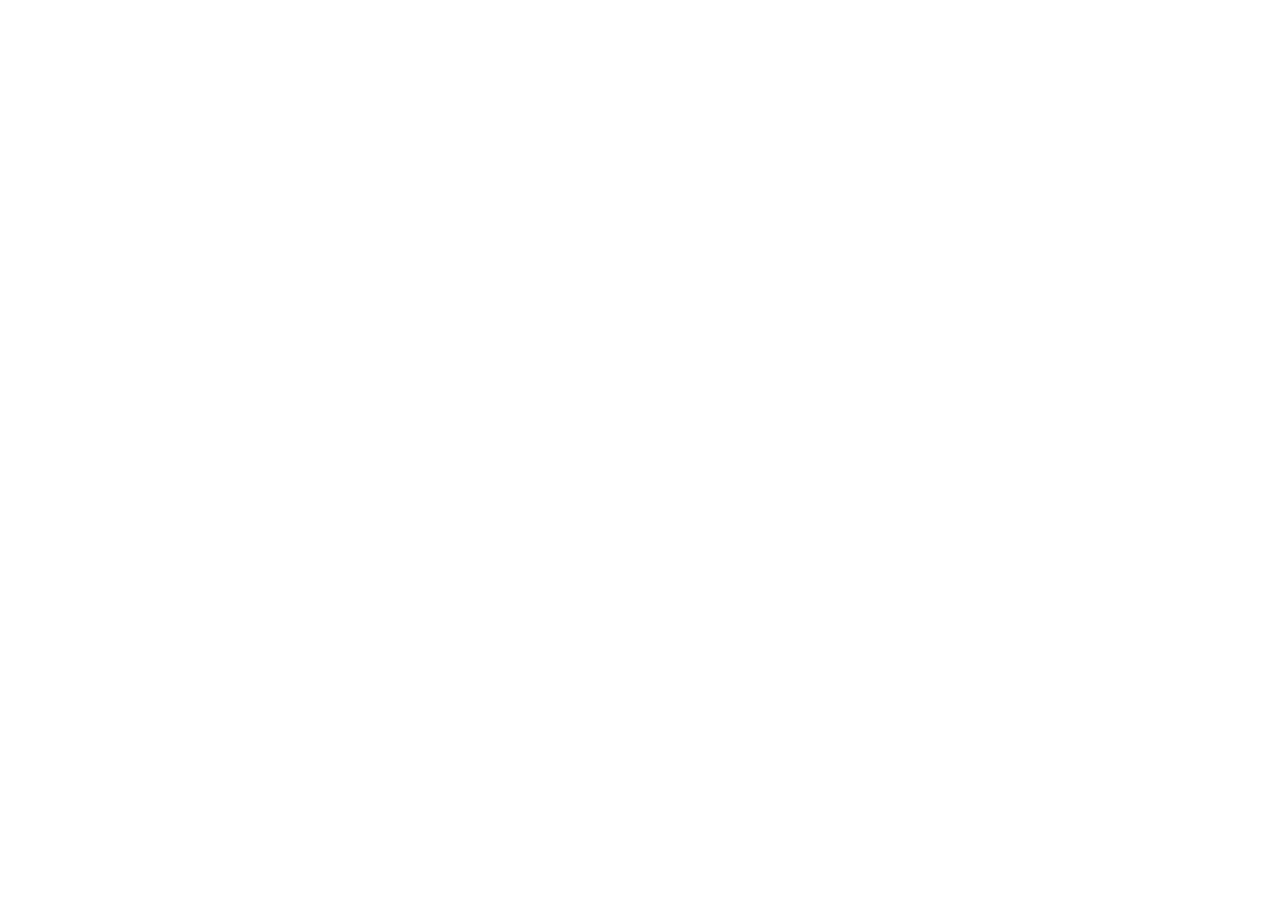
==== index.html @ 2913ea49 "Crear estructura HTML inicial del juego" ====
<!DOCTYPE html>
<html lang="es">
<head>
  <meta charset="UTF-8">
  <meta name="viewport" content="width=device-width, initial-scale=1.0, maximum-scale=1.0, user-scalable=no">
  <title>JuegoEMI</title>
  <link rel="stylesheet" href="style.css">
</head>
<body>
  <main id="game-container">
    <canvas id="game" aria-label="JuegoEMI"></canvas>
  </main>
  <script src="game.js"></script>
</body>
</html>
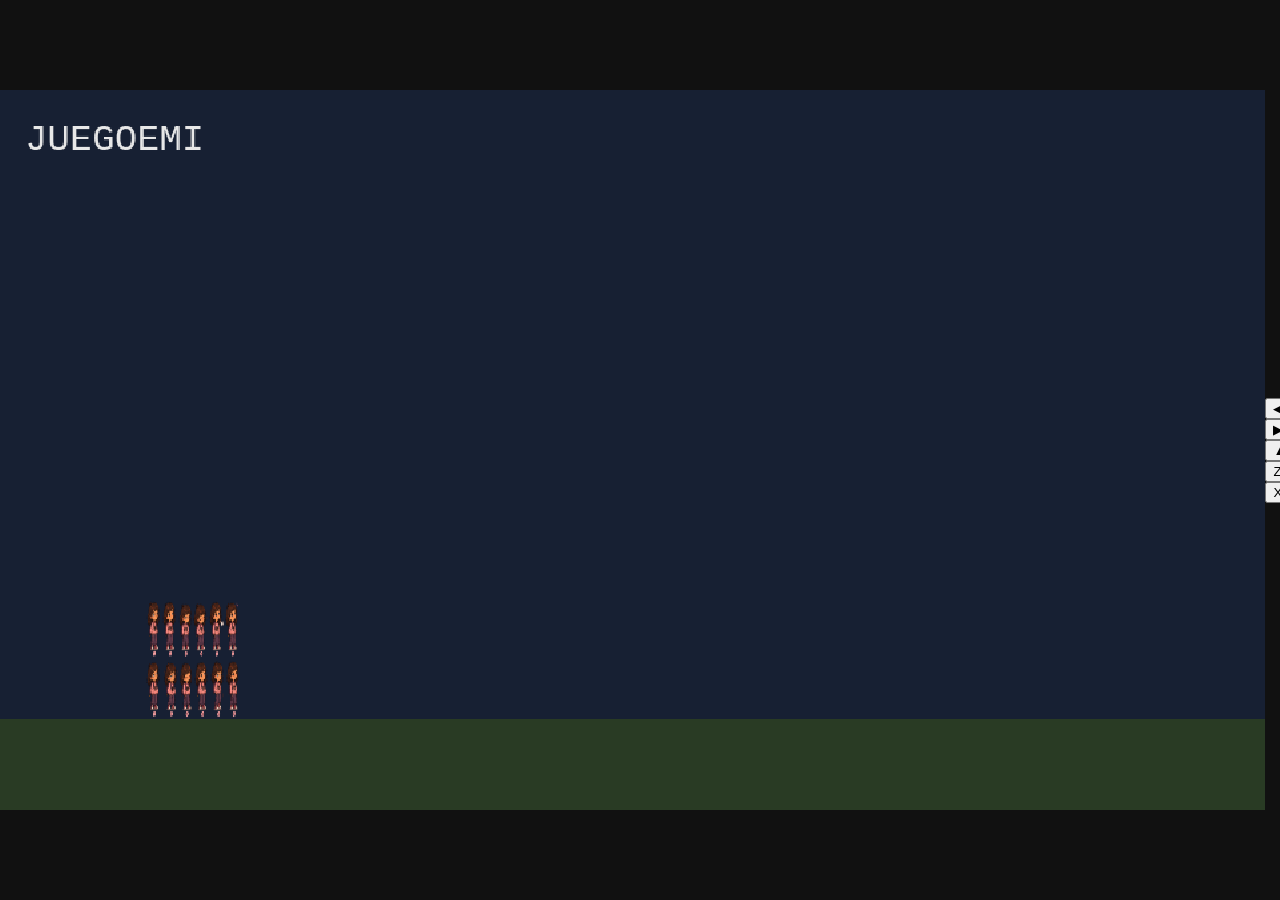
==== commit c1a2d8fb: "Agregar controles táctiles para celular" ====
--- a/index.html
+++ b/index.html
@@ -2,13 +2,24 @@
 <html lang="es">
 <head>
   <meta charset="UTF-8">
-  <meta name="viewport" content="width=device-width, initial-scale=1.0, maximum-scale=1.0, user-scalable=no">
+  <meta name="viewport" content="width=device-width, initial-scale=1.0, maximum-scale=1.0, user-scalable=no, viewport-fit=cover">
   <title>JuegoEMI</title>
   <link rel="stylesheet" href="style.css">
 </head>
 <body>
   <main id="game-container">
     <canvas id="game" aria-label="JuegoEMI"></canvas>
+    <div id="touch-controls" aria-label="Controles táctiles">
+      <div class="touch-left">
+        <button data-key="arrowleft" aria-label="Izquierda">◀</button>
+        <button data-key="arrowright" aria-label="Derecha">▶</button>
+      </div>
+      <div class="touch-right">
+        <button data-key="arrowup" aria-label="Saltar">▲</button>
+        <button data-key="z" aria-label="Golpear">Z</button>
+        <button data-key="x" aria-label="Disparar">X</button>
+      </div>
+    </div>
   </main>
   <script src="game.js"></script>
 </body>
--- a/style.css
+++ b/style.css
@@ -0,0 +1,31 @@
+html, body {
+  margin: 0;
+  width: 100%;
+  height: 100%;
+  overflow: hidden;
+  background: #111;
+}
+
+body {
+  display: flex;
+  align-items: center;
+  justify-content: center;
+  font-family: sans-serif;
+}
+
+#game-container {
+  width: 100vw;
+  height: 100vh;
+  display: flex;
+  align-items: center;
+  justify-content: center;
+}
+
+canvas {
+  display: block;
+  width: 100%;
+  height: 100%;
+  image-rendering: pixelated;
+  image-rendering: crisp-edges;
+  background: #202020;
+}
